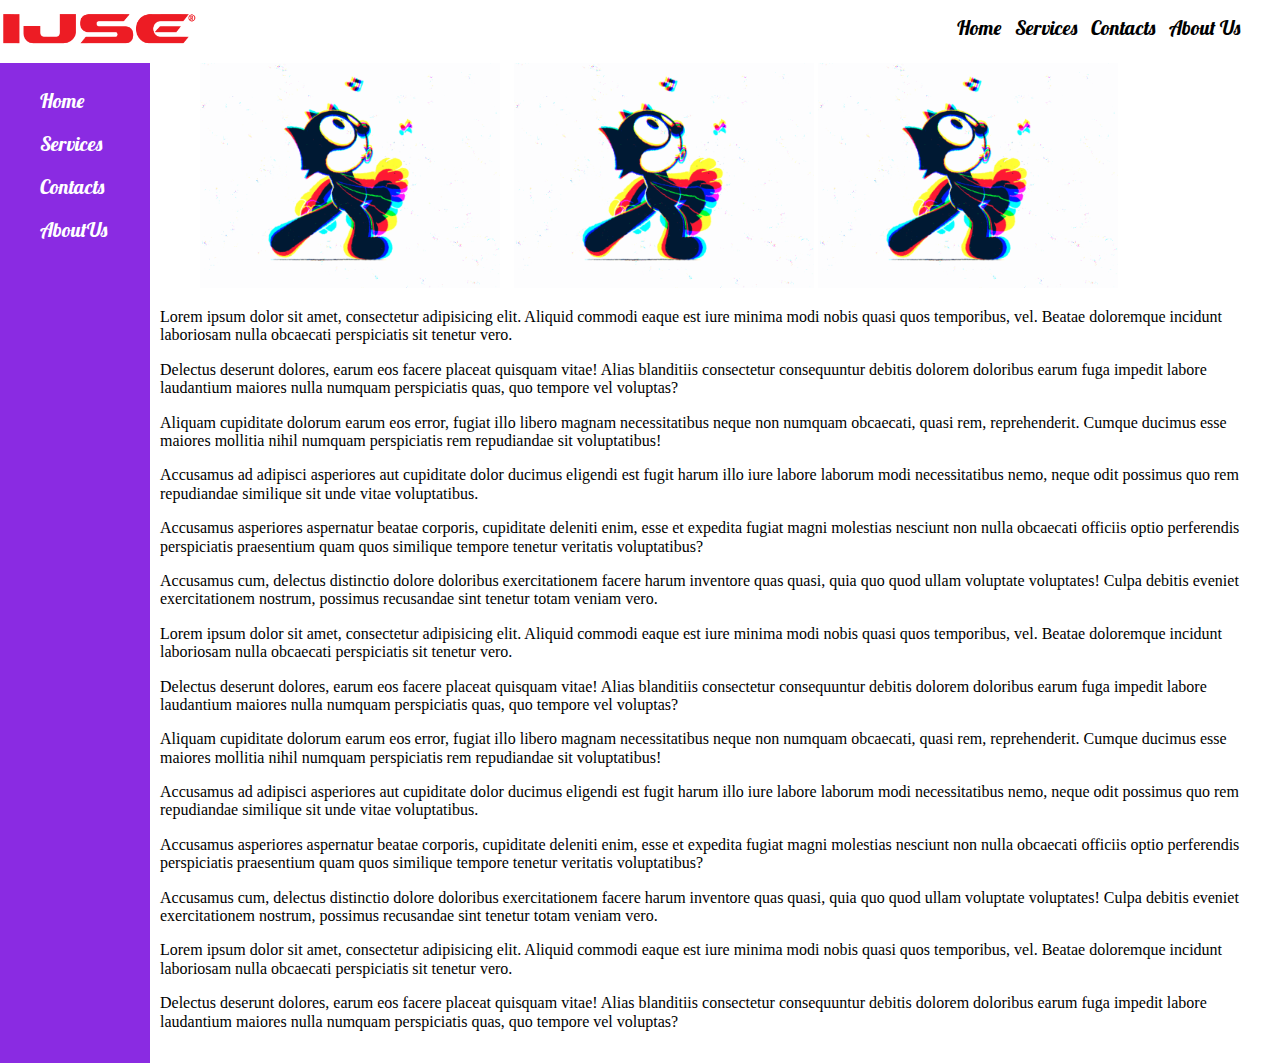
==== CSS/02 Assignment/index.html @ 4c5ce462 "css Assignment add for git hub" ====
<!DOCTYPE html>
<html lang="en">
<head>
    <meta charset="UTF-8">
    <title>Simple Web Layout - Case 02</title>
    <link href="assets/css/normalize.css" rel="stylesheet">
    <link href="https://fonts.googleapis.com" rel="preconnect">
    <link crossorigin href="https://fonts.gstatic.com" rel="preconnect">
    <link href="https://fonts.googleapis.com/css2?family=Dancing+Script&family=Lobster&display=swap" rel="stylesheet">
    <style>
        header {
            position: relative;
        }

        header > img {
            width: 200px;
        }

        header > ul {
            position: absolute;
            right: 40px;
            bottom: 0;
            top: 10px;
            margin: auto;
            height: 40px;
            list-style: none;
            font-size: 20px;
            font-family: 'Dancing Script', cursive;
            font-family: 'Lobster', cursive;
        }

        header > ul > li {
            display: inline;
            padding: 40px 0 0 10px;
        }

        ul > li:hover {
            cursor: pointer;
            color: red;
        }

        /* main{
             position: relative;
         }
         main>nav{
             position: absolute;
             width: 200px;
             background: red;
             top: 63px;
             left: 0;
             bottom: 0;

         }
         main>nav>ul>li{
             list-style: none;
             font-size: 20px;
             font-family: 'Dancing Script', cursive;
             font-family: 'Lobster', cursive;
             padding: 40px 0 0 0;
             color: white;
         }
         main>section{
             position: absolute;
         }
         section>img{
             width: 300px;
             top: 63px;
             right: 0;
             left: 0;
         }
         section>p{
             padding: 0 0 0 210px
         }*/
        main {
            height: 1000px;
            position: relative;
        }

        main > nav {
            position: absolute;
            width: 150px;
            background: blueviolet;
            top: 0;
            bottom: 0;
        }

        main > nav > ul > li {
            list-style: none;
            font-size: 20px;
            font-family: 'Dancing Script', cursive;
            font-family: 'Lobster', cursive;
            padding: 10px 0 10px 0;
            color: white;
        }

        main > nav ul > li:hover {
            cursor: pointer;
            color: red;
        }

        main > section {
            position: absolute;
        }

        section > p {
            padding: 0 0 0 160px
        }

        section > img {
            width: 300px;
        }
    </style>
</head>
<body>
<header>
    <img alt="not working" id="HImage" src="assets/images/ijse.png">
    <ul>
        <li>Home</li>
        <li>Services</li>
        <li>Contacts</li>
        <li>About Us</li>
    </ul>
</header>
<main>
    <nav>
        <ul>
            <li>Home</li>
            <li>Services</li>
            <li>Contacts</li>
            <li>AboutUs</li>
        </ul>
    </nav>
    <section>
        <section>
            <img alt="not working" src="assets/images/sample.gif" style="padding: 0 10px 0 200px">
            <img alt="not working" src="assets/images/sample.gif">
            <img alt="not working" src="assets/images/sample.gif">
        </section>
        <section>
            <p>Lorem ipsum dolor sit amet, consectetur adipisicing elit. Aliquid commodi eaque est iure minima modi
                nobis quasi quos temporibus, vel. Beatae doloremque incidunt laboriosam nulla obcaecati perspiciatis sit
                tenetur vero.</p>
            <p>Delectus deserunt dolores, earum eos facere placeat quisquam vitae! Alias blanditiis consectetur
                consequuntur debitis dolorem doloribus earum fuga impedit labore laudantium maiores nulla numquam
                perspiciatis quas, quo tempore vel voluptas?</p>
            <p>Aliquam cupiditate dolorum earum eos error, fugiat illo libero magnam necessitatibus neque non numquam
                obcaecati, quasi rem, reprehenderit. Cumque ducimus esse maiores mollitia nihil numquam perspiciatis rem
                repudiandae sit voluptatibus!</p>
            <p>Accusamus ad adipisci asperiores aut cupiditate dolor ducimus eligendi est fugit harum illo iure labore
                laborum modi necessitatibus nemo, neque odit possimus quo rem repudiandae similique sit unde vitae
                voluptatibus.</p>
            <p>Accusamus asperiores aspernatur beatae corporis, cupiditate deleniti enim, esse et expedita fugiat magni
                molestias nesciunt non nulla obcaecati officiis optio perferendis perspiciatis praesentium quam quos
                similique tempore tenetur veritatis voluptatibus?</p>
            <p>Accusamus cum, delectus distinctio dolore doloribus exercitationem facere harum inventore quas quasi,
                quia quo quod ullam voluptate voluptates! Culpa debitis eveniet exercitationem nostrum, possimus
                recusandae sint tenetur totam veniam vero.</p>
            <p>Lorem ipsum dolor sit amet, consectetur adipisicing elit. Aliquid commodi eaque est iure minima modi
                nobis quasi quos temporibus, vel. Beatae doloremque incidunt laboriosam nulla obcaecati perspiciatis sit
                tenetur vero.</p>
            <p>Delectus deserunt dolores, earum eos facere placeat quisquam vitae! Alias blanditiis consectetur
                consequuntur debitis dolorem doloribus earum fuga impedit labore laudantium maiores nulla numquam
                perspiciatis quas, quo tempore vel voluptas?</p>
            <p>Aliquam cupiditate dolorum earum eos error, fugiat illo libero magnam necessitatibus neque non numquam
                obcaecati, quasi rem, reprehenderit. Cumque ducimus esse maiores mollitia nihil numquam perspiciatis rem
                repudiandae sit voluptatibus!</p>
            <p>Accusamus ad adipisci asperiores aut cupiditate dolor ducimus eligendi est fugit harum illo iure labore
                laborum modi necessitatibus nemo, neque odit possimus quo rem repudiandae similique sit unde vitae
                voluptatibus.</p>
            <p>Accusamus asperiores aspernatur beatae corporis, cupiditate deleniti enim, esse et expedita fugiat magni
                molestias nesciunt non nulla obcaecati officiis optio perferendis perspiciatis praesentium quam quos
                similique tempore tenetur veritatis voluptatibus?</p>
            <p>Accusamus cum, delectus distinctio dolore doloribus exercitationem facere harum inventore quas quasi,
                quia quo quod ullam voluptate voluptates! Culpa debitis eveniet exercitationem nostrum, possimus
                recusandae sint tenetur totam veniam vero.</p>
            <p>Lorem ipsum dolor sit amet, consectetur adipisicing elit. Aliquid commodi eaque est iure minima modi
                nobis quasi quos temporibus, vel. Beatae doloremque incidunt laboriosam nulla obcaecati perspiciatis sit
                tenetur vero.</p>
            <p>Delectus deserunt dolores, earum eos facere placeat quisquam vitae! Alias blanditiis consectetur
                consequuntur debitis dolorem doloribus earum fuga impedit labore laudantium maiores nulla numquam
                perspiciatis quas, quo tempore vel voluptas?</p>
        </section>
    </section>
</main>
<!--
<footer>
    <p id="para">Developed By Dulanjana Lakshan</p>
-->
</footer>
</body>
</html>
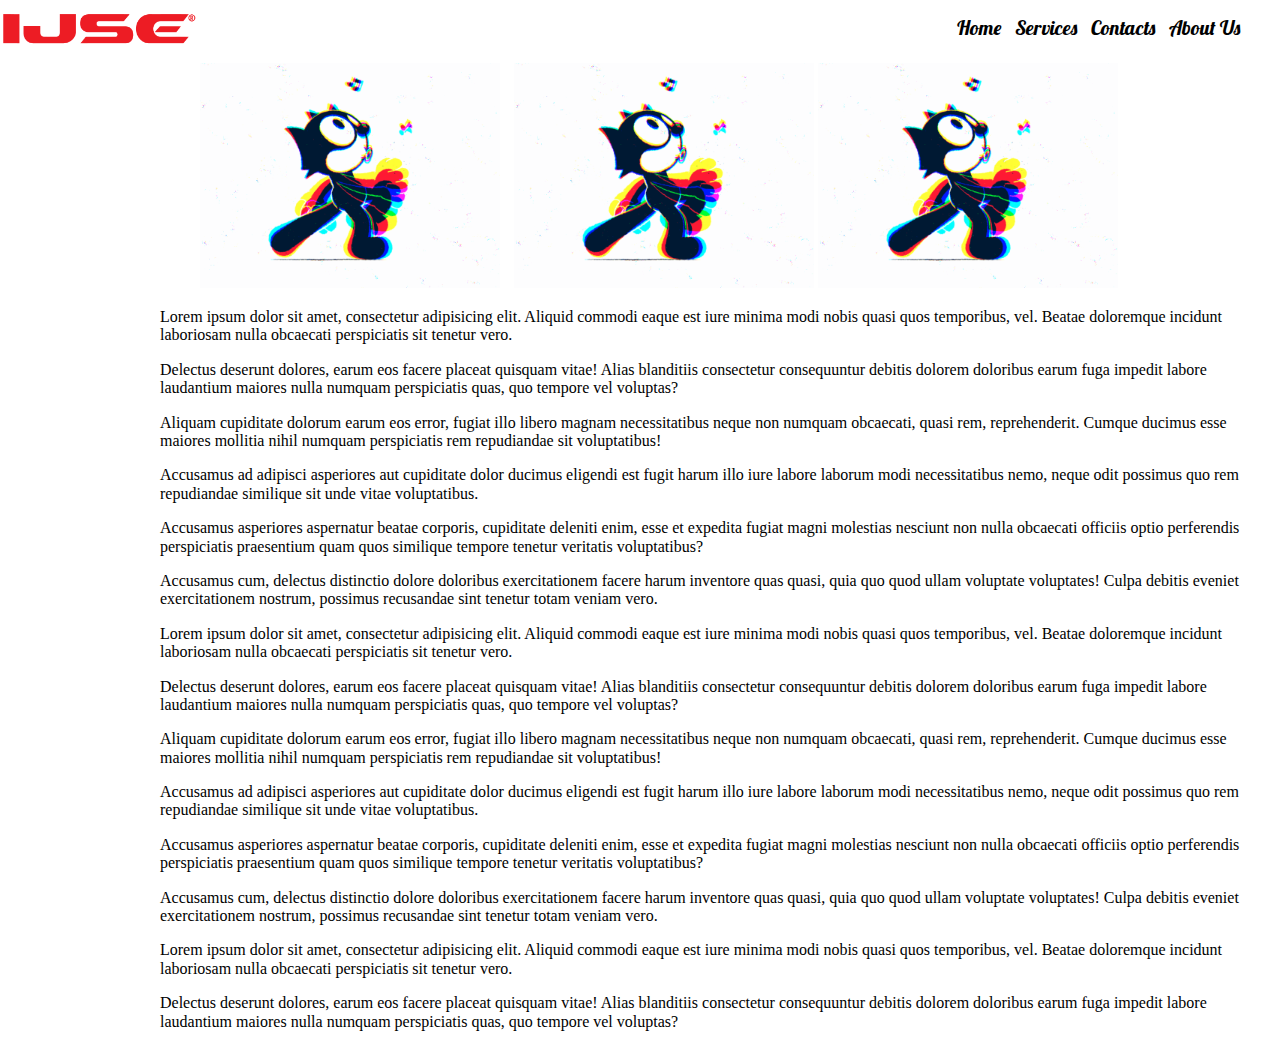
==== commit 5986bfda: "start Assignment 03" ====
--- a/CSS/02 Assignment/index.html
+++ b/CSS/02 Assignment/index.html
@@ -7,109 +7,7 @@
     <link href="https://fonts.googleapis.com" rel="preconnect">
     <link crossorigin href="https://fonts.gstatic.com" rel="preconnect">
     <link href="https://fonts.googleapis.com/css2?family=Dancing+Script&family=Lobster&display=swap" rel="stylesheet">
-    <style>
-        header {
-            position: relative;
-        }
-
-        header > img {
-            width: 200px;
-        }
-
-        header > ul {
-            position: absolute;
-            right: 40px;
-            bottom: 0;
-            top: 10px;
-            margin: auto;
-            height: 40px;
-            list-style: none;
-            font-size: 20px;
-            font-family: 'Dancing Script', cursive;
-            font-family: 'Lobster', cursive;
-        }
-
-        header > ul > li {
-            display: inline;
-            padding: 40px 0 0 10px;
-        }
-
-        ul > li:hover {
-            cursor: pointer;
-            color: red;
-        }
-
-        /* main{
-             position: relative;
-         }
-         main>nav{
-             position: absolute;
-             width: 200px;
-             background: red;
-             top: 63px;
-             left: 0;
-             bottom: 0;
-
-         }
-         main>nav>ul>li{
-             list-style: none;
-             font-size: 20px;
-             font-family: 'Dancing Script', cursive;
-             font-family: 'Lobster', cursive;
-             padding: 40px 0 0 0;
-             color: white;
-         }
-         main>section{
-             position: absolute;
-         }
-         section>img{
-             width: 300px;
-             top: 63px;
-             right: 0;
-             left: 0;
-         }
-         section>p{
-             padding: 0 0 0 210px
-         }*/
-        main {
-            height: 1000px;
-            position: relative;
-        }
-
-        main > nav {
-            position: absolute;
-            width: 150px;
-            background: blueviolet;
-            top: 0;
-            bottom: 0;
-        }
-
-        main > nav > ul > li {
-            list-style: none;
-            font-size: 20px;
-            font-family: 'Dancing Script', cursive;
-            font-family: 'Lobster', cursive;
-            padding: 10px 0 10px 0;
-            color: white;
-        }
-
-        main > nav ul > li:hover {
-            cursor: pointer;
-            color: red;
-        }
-
-        main > section {
-            position: absolute;
-        }
-
-        section > p {
-            padding: 0 0 0 160px
-        }
-
-        section > img {
-            width: 300px;
-        }
-    </style>
+    <link rel="stylesheet" href="assets/css/styles.css">
 </head>
 <body>
 <header>
--- a/CSS/02 Assignment/assets/css/styles.css
+++ b/CSS/02 Assignment/assets/css/styles.css
@@ -0,0 +1,70 @@
+header {
+    position: relative;
+}
+
+header > img {
+    width: 200px;
+}
+
+header > ul {
+    position: absolute;
+    right: 40px;
+    bottom: 0;
+    top: 10px;
+    margin: auto;
+    height: 40px;
+    list-style: none;
+    font-size: 20px;
+    font-family: 'Dancing Script', cursive;
+    font-family: 'Lobster', cursive;
+}
+
+header > ul > li {
+    display: inline;
+    padding: 40px 0 0 10px;
+}
+
+ul > li:hover {
+    cursor: pointer;
+    color: red;
+}
+
+
+main {
+    height: 100%;
+    position: relative;
+}
+
+main > nav {
+    position: absolute;
+    width: 150px;
+    background: blueviolet;
+    top: 0;
+    bottom: 0;
+}
+
+main > nav > ul > li {
+    list-style: none;
+    font-size: 20px;
+    font-family: 'Dancing Script', cursive;
+    font-family: 'Lobster', cursive;
+    padding: 10px 0 10px 0;
+    color: white;
+}
+
+main > nav ul > li:hover {
+    cursor: pointer;
+    color: red;
+}
+
+main > section {
+    position: absolute;
+}
+
+section > p {
+    padding: 0 0 0 160px
+}
+
+section > img {
+    width: 300px;
+}